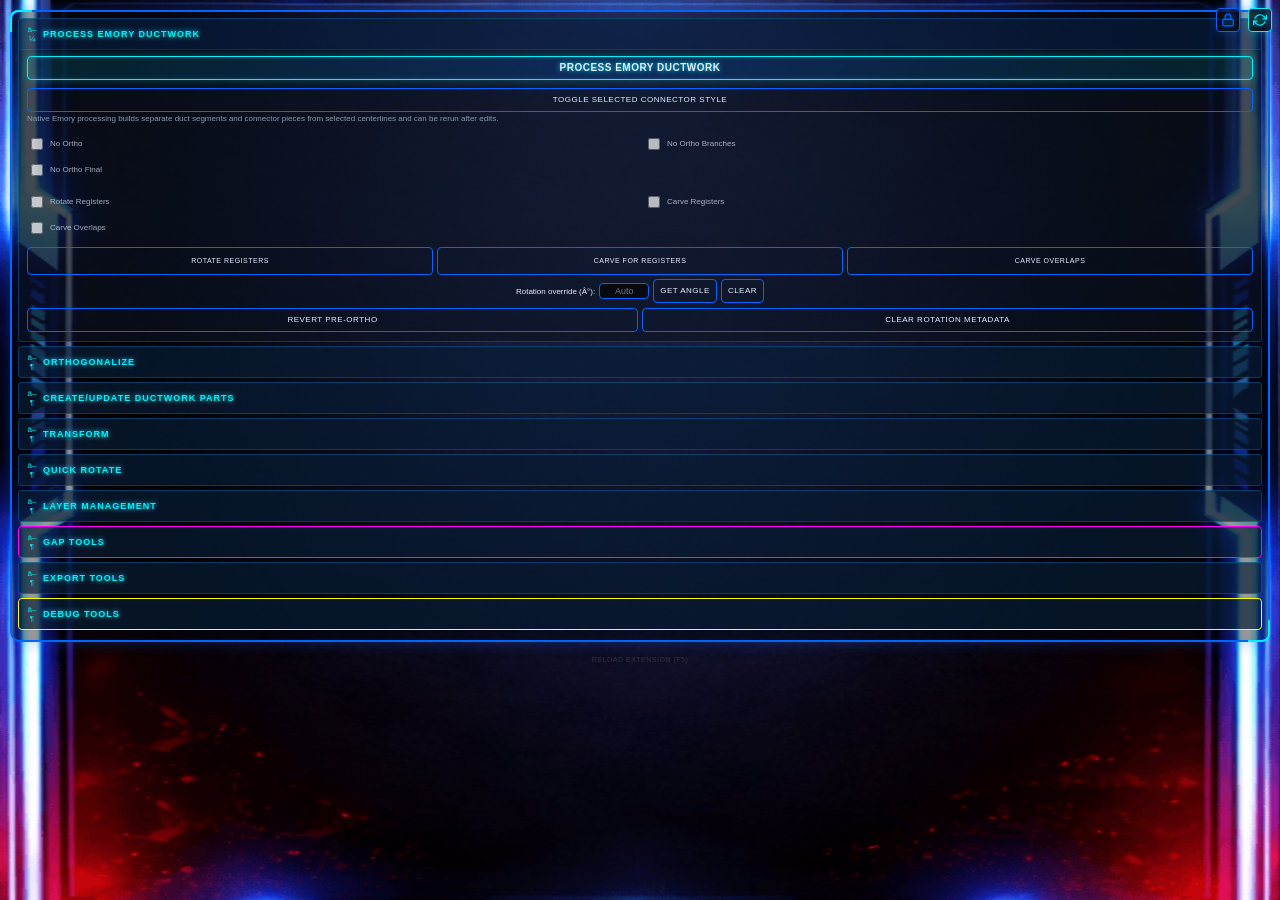
==== index.html @ 5f67ea7f "Build native Emory ductwork panel and connector workflows" ====
﻿<!DOCTYPE html>
<html lang="en">

<head>
    <meta charset="UTF-8">
    <title>Emory Ductwork</title>
    <link rel="stylesheet" href="css/style.css">
    <script src="js/libs/CSInterface.js"></script>
    <script src="js/geometry-bridge.js"></script>
    <script src="js/python-client.js"></script>
    <script src="js/panel.js" defer></script>
    <script>
        (function () {
            try {
                var logPath = "C:/Users/Chris/AppData/Roaming/Adobe/CEP/extensions/Emory-Ductwork-Panel/panel-html.log";
                function writeLog(msg) {
                    try {
                        if (window.cep && window.cep.fs && window.cep.fs.writeFile) {
                            var read = window.cep.fs.readFile(logPath);
                            var prev = read && read.err === 0 ? read.data : "";
                            window.cep.fs.writeFile(logPath, prev + msg + "\n");
                        }
                    } catch (e) {}
                }
                window.MDUX_htmlLog = writeLog;
                if (window.cep && window.cep.fs && window.cep.fs.writeFile) {
                    writeLog("[BOOT] index.html loaded " + new Date().toString());
                }
                window.addEventListener('error', function (event) {
                    var msg = String(event && event.message ? event.message : event);
                    writeLog("[HTML ERROR] " + msg);
                });
                setTimeout(function () {
                    writeLog("[CHECK] panel.js loaded flag=" + (window.MDUX_PANEL_JS_LOADED ? "true" : "false"));
                }, 1500);
            } catch (e) {}
        })();
    </script>
</head>

<body>
    <img src="panel-background.png" class="bg-image" alt="">

    <!-- Lock/Unlock Sections Toggle (Top Right) -->
    <button id="section-lock-toggle" class="section-lock-toggle" title="Lock/Unlock Section Reordering">
        <svg id="lock-icon-locked" xmlns="http://www.w3.org/2000/svg" width="14" height="14" viewBox="0 0 24 24" fill="none" stroke="currentColor" stroke-width="2" stroke-linecap="round" stroke-linejoin="round">
            <rect x="3" y="11" width="18" height="11" rx="2" ry="2"></rect>
            <path d="M7 11V7a5 5 0 0 1 10 0v4"></path>
        </svg>
        <svg id="lock-icon-unlocked" xmlns="http://www.w3.org/2000/svg" width="14" height="14" viewBox="0 0 24 24" fill="none" stroke="currentColor" stroke-width="2" stroke-linecap="round" stroke-linejoin="round" style="display:none;">
            <rect x="3" y="11" width="18" height="11" rx="2" ry="2"></rect>
            <path d="M7 11V7a5 5 0 0 1 9.9-1"></path>
        </svg>
    </button>

    <!-- Refresh Button (Top Right) -->
    <button id="refresh-btn-top" class="refresh-btn-top" title="Reload Extension (F5)">
        <svg xmlns="http://www.w3.org/2000/svg" width="14" height="14" viewBox="0 0 24 24" fill="none" stroke="currentColor" stroke-width="2" stroke-linecap="round" stroke-linejoin="round">
            <polyline points="23 4 23 10 17 10"></polyline>
            <polyline points="1 20 1 14 7 14"></polyline>
            <path d="M3.51 9a9 9 0 0 1 14.85-3.36L23 10M1 14l4.64 4.36A9 9 0 0 0 20.49 15"></path>
        </svg>
    </button>

    <div class="content-scroll">
        <main class="main-frame">

            <!-- ============================================ -->
            <!-- PANEL 1: PROCESS DUCTWORK -->
            <!-- ============================================ -->
            <div class="accordion-section expanded" id="section-process-ductwork">
                <div class="accordion-header" data-section="section-process-ductwork">
                    <svg class="drag-handle" xmlns="http://www.w3.org/2000/svg" viewBox="0 0 24 24" fill="currentColor"><circle cx="9" cy="6" r="1.5"/><circle cx="15" cy="6" r="1.5"/><circle cx="9" cy="12" r="1.5"/><circle cx="15" cy="12" r="1.5"/><circle cx="9" cy="18" r="1.5"/><circle cx="15" cy="18" r="1.5"/></svg>
                    <span class="accordion-icon">â–¼</span>
                    <span class="accordion-title">Process Emory Ductwork</span>
                </div>
                <div class="accordion-content">
                    <!-- Process Ductwork Button (100% width) -->
                    <button id="process-btn" class="btn-primary-glow" style="display:none;">Process Ductwork Legacy</button>
                    <button id="process-placed-btn" class="btn-primary-glow">Process Emory Ductwork</button>
                    <button id="toggle-connector-style-btn" style="width: 100%; margin-top: 4px;">Toggle Selected Connector Style</button>
                    <p id="emory-scaffold-note" class="status">Native Emory processing builds separate duct segments and connector pieces from selected centerlines and can be rerun after edits.</p>

                    <!-- Process ortho options -->
                    <div class="process-options-row" id="process-ortho-options">
                        <label class="process-option">
                            <input type="checkbox" id="process-skip-ortho-option">
                            <span>No Ortho</span>
                        </label>
                        <label class="process-option">
                            <input type="checkbox" id="process-skip-all-branches-option">
                            <span>No Ortho Branches</span>
                        </label>
                        <label class="process-option">
                            <input type="checkbox" id="process-skip-final-option">
                            <span>No Ortho Final</span>
                        </label>
                    </div>

                    <!-- Process options checkboxes (all OFF by default) -->
                    <div class="process-options-row">
                        <label class="process-option">
                            <input type="checkbox" id="process-rotate-registers-option">
                            <span>Rotate Registers</span>
                        </label>
                        <label class="process-option">
                            <input type="checkbox" id="process-carve-registers-option">
                            <span>Carve Registers</span>
                        </label>
                        <label class="process-option">
                            <input type="checkbox" id="process-carve-overlaps-option">
                            <span>Carve Overlaps</span>
                        </label>
                    </div>

                    <!-- Secondary buttons row -->
                    <div class="btn-row-thirds">
                        <button id="rotate-registers-btn" title="Rotate registers to match ductwork angles">Rotate Registers</button>
                        <button id="carve-registers-btn" title="Carve ductwork lines for register placement">Carve for Registers</button>
                        <button id="carve-overlaps-btn" title="Carve overlapping ductwork lines">Carve Overlaps</button>
                    </div>

                    <!-- Rotation Override -->
                    <div class="rotation-override">
                        <label for="rotation-input">Rotation override (Â°):</label>
                        <div class="rotation-input-group">
                            <input type="text" id="rotation-input" class="rotation-input" placeholder="Auto" inputmode="decimal">
                            <button type="button" id="get-angle-btn">Get Angle</button>
                            <button type="button" id="clear-rotation-btn">Clear</button>
                        </div>
                    </div>

                    <!-- Revert / Clear Metadata -->
                    <div class="btn-row">
                        <button id="revert-ortho-btn">Revert Pre-Ortho</button>
                        <button id="clear-rotation-metadata-btn">Clear Rotation Metadata</button>
                    </div>

                    <!-- Status Messages -->
                    <p id="process-status" class="status"></p>
                    <p id="revert-status" class="status"></p>
                    <p id="clear-rotation-metadata-status" class="status"></p>

                    <!-- Hidden elements for backwards compatibility -->
                    <button id="process-emory-btn" style="display:none;">Process Ductwork Emory</button>
                    <input type="checkbox" id="create-register-wires-option" style="display:none;">
                    <input type="checkbox" id="skip-register-rotation-option" style="display:none;">
                    <input type="checkbox" id="enable-register-carve-option" style="display:none;">
                    <input type="checkbox" id="enable-overlap-carve-option" style="display:none;" checked>
                </div>
            </div>

            <!-- ============================================ -->
            <!-- PANEL 2: ORTHOGONALIZE -->
            <!-- ============================================ -->
            <div class="accordion-section" id="section-orthogonalize">
                <div class="accordion-header" data-section="section-orthogonalize">
                    <svg class="drag-handle" xmlns="http://www.w3.org/2000/svg" viewBox="0 0 24 24" fill="currentColor"><circle cx="9" cy="6" r="1.5"/><circle cx="15" cy="6" r="1.5"/><circle cx="9" cy="12" r="1.5"/><circle cx="15" cy="12" r="1.5"/><circle cx="9" cy="18" r="1.5"/><circle cx="15" cy="18" r="1.5"/></svg>
                    <span class="accordion-icon">â–¶</span>
                    <span class="accordion-title">Orthogonalize</span>
                </div>
                <div class="accordion-content" style="display: none;">
                    <!-- Top Toggle Buttons (legacy ortho options) -->
                    <div class="toggle-grid" id="ortho-toggle-grid">
                        <div class="toggle-btn-wrapper">
                            <input type="checkbox" id="skip-ortho-option" class="ortho-toggle">
                            <label for="skip-ortho-option" class="toggle-btn">
                                <img src="button_images/No Ortho.png" alt="No Ortho" class="toggle-img">
                            </label>
                        </div>
                        <div class="toggle-btn-wrapper">
                            <input type="checkbox" id="skip-all-branches-option" class="ortho-toggle">
                            <label for="skip-all-branches-option" class="toggle-btn">
                                <img src="button_images/No Ortho Branches.png" alt="No Ortho Branches" class="toggle-img">
                            </label>
                        </div>
                        <div class="toggle-btn-wrapper">
                            <input type="checkbox" id="skip-final-option" class="ortho-toggle">
                            <label for="skip-final-option" class="toggle-btn">
                                <img src="button_images/No Ortho Final.png" alt="No Ortho Final" class="toggle-img">
                            </label>
                        </div>
                    </div>

                    <!-- Ortho Buttons -->
                    <div class="btn-row">
                        <button id="ortho-trunk-btn">Ortho Trunk</button>
                        <button id="ortho-branches-btn">Ortho Branches</button>
                    </div>
                    <div class="btn-row">
                        <button id="ortho-final-btn">Ortho Final Segment</button>
                        <button id="ortho-all-btn" class="btn-accent">Ortho All</button>
                    </div>

                    <p id="ortho-status" class="status"></p>
                </div>
            </div>

            <!-- ============================================ -->
            <!-- PANEL 3: CREATE/UPDATE DUCTWORK PARTS -->
            <!-- ============================================ -->
            <div class="accordion-section" id="section-ductwork-parts">
                <div class="accordion-header" data-section="section-ductwork-parts">
                    <svg class="drag-handle" xmlns="http://www.w3.org/2000/svg" viewBox="0 0 24 24" fill="currentColor"><circle cx="9" cy="6" r="1.5"/><circle cx="15" cy="6" r="1.5"/><circle cx="9" cy="12" r="1.5"/><circle cx="15" cy="12" r="1.5"/><circle cx="9" cy="18" r="1.5"/><circle cx="15" cy="18" r="1.5"/></svg>
                    <span class="accordion-icon">â–¶</span>
                    <span class="accordion-title">Create/Update Ductwork Parts</span>
                </div>
                <div class="accordion-content" style="display: none;">
                    <!-- Primary actions -->
                    <button id="create-update-parts-btn" class="btn-primary-glow" style="margin-bottom: 4px;">Create/Update Ductwork Parts</button>
                    <button id="create-anchors-btn" style="width: 100%; margin-bottom: 4px;">Create Part Anchors Only</button>

                    <!-- Selection tools -->
                    <div class="btn-row">
                        <button id="select-parts-btn">Select Parts</button>
                        <button id="select-anchors-btn">Select Anchors</button>
                    </div>
                    <div class="btn-row">
                        <button id="delete-anchors-btn" style="border-color: var(--accent-color); color: var(--accent-color);">Delete Anchors</button>
                        <button id="place-graphics-btn">Place Graphics</button>
                    </div>

                    <p id="parts-status" class="status"></p>
                </div>
            </div>

            <!-- ============================================ -->
            <!-- PANEL 4: TRANSFORM -->
            <!-- ============================================ -->
            <div class="accordion-section" id="section-transform">
                <div class="accordion-header" data-section="section-transform">
                    <svg class="drag-handle" xmlns="http://www.w3.org/2000/svg" viewBox="0 0 24 24" fill="currentColor"><circle cx="9" cy="6" r="1.5"/><circle cx="15" cy="6" r="1.5"/><circle cx="9" cy="12" r="1.5"/><circle cx="15" cy="12" r="1.5"/><circle cx="9" cy="18" r="1.5"/><circle cx="15" cy="18" r="1.5"/></svg>
                    <span class="accordion-icon">â–¶</span>
                    <span class="accordion-title">Transform</span>
                </div>
                <div class="accordion-content" style="display: none;">
                    <!-- Reset buttons -->
                    <div class="btn-row" style="margin-bottom: 8px;">
                        <button id="reset-strokes-btn">Reset Strokes</button>
                        <button id="reset-parts-scale-btn">Reset Scale</button>
                        <button id="reset-parts-rotation-btn">Reset Rotation</button>
                    </div>

                    <!-- Scale slider -->
                    <div class="slider-row">
                        <span class="slider-label">Scale (%):</span>
                        <input type="range" id="te-scale-slider" min="10" max="400" value="100">
                        <input type="number" id="te-scale" value="100" step="1" style="width: 45px;">
                    </div>

                    <!-- Rotate slider -->
                    <div class="slider-row">
                        <span class="slider-label">Rotate (Â°):</span>
                        <input type="range" id="te-rotate-slider" min="-180" max="180" value="0">
                        <input type="number" id="te-rotate" value="0" step="1" style="width: 45px;">
                    </div>

                    <!-- Live Preview checkbox (OFF by default per spec) -->
                    <div class="checkbox-row">
                        <input type="checkbox" id="te-live-option">
                        <label for="te-live-option">Live Preview</label>
                    </div>

                    <!-- Apply button -->
                    <div class="btn-row">
                        <button id="transform-each-btn" class="btn-primary-glow" style="margin-bottom: 0;">Apply Transform</button>
                        <button id="te-reset-original-btn">Reset to Original</button>
                    </div>

                    <p id="selection-status" class="status" style="margin-top: 5px; color: var(--accent-color); font-weight: bold;"></p>
                </div>
            </div>

            <!-- ============================================ -->
            <!-- PANEL 5: QUICK ROTATE -->
            <!-- ============================================ -->
            <div class="accordion-section" id="section-quick-rotate">
                <div class="accordion-header" data-section="section-quick-rotate">
                    <svg class="drag-handle" xmlns="http://www.w3.org/2000/svg" viewBox="0 0 24 24" fill="currentColor"><circle cx="9" cy="6" r="1.5"/><circle cx="15" cy="6" r="1.5"/><circle cx="9" cy="12" r="1.5"/><circle cx="15" cy="12" r="1.5"/><circle cx="9" cy="18" r="1.5"/><circle cx="15" cy="18" r="1.5"/></svg>
                    <span class="accordion-icon">â–¶</span>
                    <span class="accordion-title">Quick Rotate</span>
                </div>
                <div class="accordion-content" style="display: none;">
                    <div class="quick-rotate-grid">
                        <button id="rotate-45-btn">45Â°</button>
                        <button id="rotate-90-btn">90Â°</button>
                        <button id="rotate-180-btn">180Â°</button>
                    </div>
                    <div class="quick-rotate-grid" style="margin-top: 4px;">
                        <button id="rotate-neg45-btn">-45Â°</button>
                        <button id="rotate-neg90-btn">-90Â°</button>
                        <button id="rotate-custom-btn">Custom...</button>
                    </div>
                    <p id="quick-rotate-status" class="status"></p>
                </div>
            </div>

            <!-- ============================================ -->
            <!-- PANEL 6: LAYER MANAGEMENT -->
            <!-- ============================================ -->
            <div class="accordion-section" id="section-layer-management">
                <div class="accordion-header" data-section="section-layer-management">
                    <svg class="drag-handle" xmlns="http://www.w3.org/2000/svg" viewBox="0 0 24 24" fill="currentColor"><circle cx="9" cy="6" r="1.5"/><circle cx="15" cy="6" r="1.5"/><circle cx="9" cy="12" r="1.5"/><circle cx="15" cy="12" r="1.5"/><circle cx="9" cy="18" r="1.5"/><circle cx="15" cy="18" r="1.5"/></svg>
                    <span class="accordion-icon">â–¶</span>
                    <span class="accordion-title">Layer Management</span>
                </div>
                <div class="accordion-content" style="display: none;">
                    <div class="layer-buttons-grid">
                        <button id="isolate-parts-btn">Isolate Ductwork Parts</button>
                        <button id="isolate-lines-btn">Isolate Ductwork Lines</button>
                        <button id="create-layers-btn" style="color: var(--success-color); border-color: var(--success-color);">Create Standard Layers</button>
                        <button id="import-styles-btn" style="color: var(--success-color); border-color: var(--success-color);">Import Graphic Styles</button>
                    </div>
                    <button id="unlock-ductwork-btn" style="width: 100%; margin-top: 4px; border-color: var(--success-color); color: var(--success-color);">
                        Unlock All Ductwork Layers
                    </button>
                    <p id="layer-status" class="status"></p>
                    <p id="import-status" class="status"></p>
                </div>
            </div>

            <!-- ============================================ -->
            <!-- PANEL 7: GAP TOOLS -->
            <!-- ============================================ -->
            <div class="accordion-section" id="section-gap-tools" style="border-color: #f0f;">
                <div class="accordion-header" data-section="section-gap-tools" style="color: #f0f;">
                    <svg class="drag-handle" xmlns="http://www.w3.org/2000/svg" viewBox="0 0 24 24" fill="currentColor"><circle cx="9" cy="6" r="1.5"/><circle cx="15" cy="6" r="1.5"/><circle cx="9" cy="12" r="1.5"/><circle cx="15" cy="12" r="1.5"/><circle cx="9" cy="18" r="1.5"/><circle cx="15" cy="18" r="1.5"/></svg>
                    <span class="accordion-icon">â–¶</span>
                    <span class="accordion-title">Gap Tools</span>
                </div>
                <div class="accordion-content" style="display: none; background: rgba(40, 0, 40, 0.3);">
                    <!-- Gap Editor Overlay Controls -->
                    <div id="gap-editor-normal" style="margin: 6px 0;">
                        <button id="edit-gaps-btn" style="width: 100%; background: #606; border-color: #f0f;">Edit Gap Definitions</button>
                    </div>
                    <div id="gap-editor-active" style="margin: 6px 0; display: none;">
                        <div style="display: flex; gap: 4px;">
                            <button id="save-gaps-btn" style="flex: 1; background: #060; border-color: #0f0; color: #0f0;">Save Gaps</button>
                            <button id="cancel-gaps-btn" style="flex: 1; background: #600; border-color: #f00; color: #f00;">Cancel</button>
                        </div>
                        <button id="add-gap-btn" style="width: 100%; margin-top: 4px; background: #606; border-color: #f0f;">+ Add Gap Marker</button>
                        <p style="font-size: 9px; color: #f0f; margin: 4px 0 0 0; text-align: center;">Move/delete markers, then Save or Cancel</p>
                    </div>
                    <button id="heal-gaps-btn" style="width: 100%; margin-top: 6px; background: #606; border-color: #f0f;">Heal Gaps (Selection)</button>
                    <button id="recut-gaps-btn" style="width: 100%; margin-top: 4px; background: #606; border-color: #f0f;">Recreate Gaps (Selection)</button>
                    <button id="merge-paths-btn" style="width: 100%; margin-top: 4px; background: #606; border-color: #f0f;">Merge Paths at Endpoints</button>
                    <p id="protection-status" class="status" style="font-size: 9px; margin-top: 4px;"></p>
                </div>
            </div>

            <!-- ============================================ -->
            <!-- PANEL 8: EXPORT TOOLS -->
            <!-- ============================================ -->
            <div class="accordion-section" id="section-export-tools">
                <div class="accordion-header" data-section="section-export-tools">
                    <svg class="drag-handle" xmlns="http://www.w3.org/2000/svg" viewBox="0 0 24 24" fill="currentColor"><circle cx="9" cy="6" r="1.5"/><circle cx="15" cy="6" r="1.5"/><circle cx="9" cy="12" r="1.5"/><circle cx="15" cy="12" r="1.5"/><circle cx="9" cy="18" r="1.5"/><circle cx="15" cy="18" r="1.5"/></svg>
                    <span class="accordion-icon">â–¶</span>
                    <span class="accordion-title">Export Tools</span>
                </div>
                <div class="accordion-content" style="display: none;">
                    <div class="export-grid">
                        <button id="export-floorplan-btn">Export Floorplan</button>
                        <button id="export-ductwork-btn">Export Ductwork</button>
                    </div>
                    <button id="reexport-floorplan-btn" style="width: 100%; margin-top: 4px;">Re-Export Floorplan</button>
                    <p id="export-status" class="status"></p>
                </div>
            </div>

            <!-- ============================================ -->
            <!-- PANEL 9: DEBUG TOOLS -->
            <!-- ============================================ -->
            <div class="accordion-section" id="section-debug-tools" style="border-color: #ff0;">
                <div class="accordion-header" data-section="section-debug-tools" style="color: #ff0;">
                    <svg class="drag-handle" xmlns="http://www.w3.org/2000/svg" viewBox="0 0 24 24" fill="currentColor"><circle cx="9" cy="6" r="1.5"/><circle cx="15" cy="6" r="1.5"/><circle cx="9" cy="12" r="1.5"/><circle cx="15" cy="12" r="1.5"/><circle cx="9" cy="18" r="1.5"/><circle cx="15" cy="18" r="1.5"/></svg>
                    <span class="accordion-icon">â–¶</span>
                    <span class="accordion-title">Debug Tools</span>
                </div>
                <div class="accordion-content" style="display: none; background: rgba(40, 40, 0, 0.3);">
                    <div class="toggle-row" style="margin: 6px 0; display: flex; align-items: center; gap: 8px;">
                        <input type="checkbox" id="dev-mode-option" style="width: 14px; height: 14px;">
                        <label for="dev-mode-option" style="font-size: 10px; cursor: pointer; color: #0ff;">DEV MODE: Auto-reload JSX</label>
                    </div>
                    <div class="toggle-row" style="margin: 6px 0; display: flex; align-items: center; gap: 8px;">
                        <input type="checkbox" id="debug-logging-option" style="width: 14px; height: 14px;">
                        <label for="debug-logging-option" style="font-size: 10px; cursor: pointer; color: #ff0;">Enable Debug Logging</label>
                    </div>
                    <div class="toggle-row" style="margin: 6px 0; display: flex; align-items: center; gap: 8px;">
                        <input type="checkbox" id="yield-to-ui-option" style="width: 14px; height: 14px;">
                        <label for="yield-to-ui-option" style="font-size: 10px; cursor: pointer; color: #ff0;">Yield to UI during processing</label>
                    </div>
                    <div class="export-grid">
                        <button id="test-note-btn">Test Note Property</button>
                        <button id="view-log-btn">View Debug Log</button>
                        <button id="clear-log-btn">Clear Log</button>
                        <button id="reset-session-btn">Reset Session State</button>
                        <button id="reload-jsx-btn">Reload JSX</button>
                    </div>
                </div>
            </div>

        </main>

        <footer>
            <button id="reload-btn" style="background:none; border:none; color:#555; font-size:7px;">Reload Extension (F5)</button>
            <span id="debug-status" style="display:none;"></span>
        </footer>

        <!-- Debug Log Modal -->
        <div id="debug-log-modal" style="display:none; position:fixed; top:0; left:0; width:100%; height:100%; background:rgba(0,0,0,0.9); z-index:9999; padding:10px; box-sizing:border-box;">
            <div style="background:#0a1520; border:2px solid var(--primary-color); border-radius:8px; padding:10px; height:100%; display:flex; flex-direction:column;">
                <div style="display:flex; justify-content:space-between; align-items:center; margin-bottom:8px;">
                    <h3 style="margin:0; color:var(--primary-color); font-size:12px;">Debug Log</h3>
                    <button id="close-log-btn" style="padding:4px 8px;">Close</button>
                </div>
                <textarea id="debug-log-content" readonly style="flex:1; background:#000; color:#0f0; font-family:monospace; font-size:9px; border:1px solid var(--secondary-color); padding:8px; resize:none;"></textarea>
            </div>
        </div>
    </div>

    <!-- Accordion persistence and drag-drop reordering script -->
    <script>
        // Accordion state and section order persistence using localStorage
        (function() {
            const ACCORDION_STATE_KEY = 'mdux_accordion_state';
            const SECTION_ORDER_KEY = 'mdux_section_order';
            const LOCK_STATE_KEY = 'mdux_sections_locked';

            let isLocked = true; // Default: sections are locked
            let draggedSection = null;

            // Save accordion expanded/collapsed state
            function saveAccordionState() {
                const state = {};
                document.querySelectorAll('.accordion-section').forEach(section => {
                    state[section.id] = section.classList.contains('expanded');
                });
                localStorage.setItem(ACCORDION_STATE_KEY, JSON.stringify(state));
            }

            // Save section order
            function saveSectionOrder() {
                const order = [];
                document.querySelectorAll('.accordion-section').forEach(section => {
                    order.push(section.id);
                });
                localStorage.setItem(SECTION_ORDER_KEY, JSON.stringify(order));
            }

            // Save lock state
            function saveLockState() {
                localStorage.setItem(LOCK_STATE_KEY, JSON.stringify(isLocked));
            }

            // Restore accordion expanded/collapsed state
            function restoreAccordionState() {
                try {
                    const saved = localStorage.getItem(ACCORDION_STATE_KEY);
                    if (saved) {
                        const state = JSON.parse(saved);
                        document.querySelectorAll('.accordion-section').forEach(section => {
                            if (state.hasOwnProperty(section.id)) {
                                const isExpanded = state[section.id];
                                const content = section.querySelector('.accordion-content');
                                const icon = section.querySelector('.accordion-icon');

                                if (isExpanded) {
                                    section.classList.add('expanded');
                                    if (content) content.style.display = 'block';
                                    if (icon) icon.textContent = 'â–¼';
                                } else {
                                    section.classList.remove('expanded');
                                    if (content) content.style.display = 'none';
                                    if (icon) icon.textContent = 'â–¶';
                                }
                            }
                        });
                    }
                } catch (e) {
                    console.error('Error restoring accordion state:', e);
                }
            }

            // Restore section order
            function restoreSectionOrder() {
                try {
                    const saved = localStorage.getItem(SECTION_ORDER_KEY);
                    if (saved) {
                        const order = JSON.parse(saved);
                        const mainFrame = document.querySelector('.main-frame');
                        if (!mainFrame) return;

                        // Reorder sections based on saved order
                        order.forEach(sectionId => {
                            const section = document.getElementById(sectionId);
                            if (section) {
                                mainFrame.appendChild(section);
                            }
                        });
                    }
                } catch (e) {
                    console.error('Error restoring section order:', e);
                }
            }

            // Restore lock state
            function restoreLockState() {
                try {
                    const saved = localStorage.getItem(LOCK_STATE_KEY);
                    if (saved !== null) {
                        isLocked = JSON.parse(saved);
                    }
                    updateLockUI();
                } catch (e) {
                    console.error('Error restoring lock state:', e);
                }
            }

            // Update lock button UI
            function updateLockUI() {
                const lockToggle = document.getElementById('section-lock-toggle');
                const lockedIcon = document.getElementById('lock-icon-locked');
                const unlockedIcon = document.getElementById('lock-icon-unlocked');

                if (isLocked) {
                    lockToggle.classList.remove('unlocked');
                    lockToggle.title = 'Click to unlock section reordering';
                    lockedIcon.style.display = 'block';
                    unlockedIcon.style.display = 'none';
                    // Remove draggable class from headers
                    document.querySelectorAll('.accordion-header').forEach(header => {
                        header.classList.remove('draggable');
                        header.removeAttribute('draggable');
                    });
                } else {
                    lockToggle.classList.add('unlocked');
                    lockToggle.title = 'Click to lock section positions';
                    lockedIcon.style.display = 'none';
                    unlockedIcon.style.display = 'block';
                    // Add draggable class to headers
                    document.querySelectorAll('.accordion-header').forEach(header => {
                        header.classList.add('draggable');
                        header.setAttribute('draggable', 'true');
                    });
                }
            }

            // Toggle lock state
            function toggleLock() {
                isLocked = !isLocked;
                saveLockState();
                updateLockUI();
            }

            // Toggle accordion section
            function toggleAccordion(header) {
                const section = header.closest('.accordion-section');
                const content = section.querySelector('.accordion-content');
                const icon = section.querySelector('.accordion-icon');

                const isExpanded = section.classList.toggle('expanded');

                if (content) {
                    content.style.display = isExpanded ? 'block' : 'none';
                }
                if (icon) {
                    icon.textContent = isExpanded ? 'â–¼' : 'â–¶';
                }

                saveAccordionState();
            }

            // Drag and drop handlers
            function handleDragStart(e) {
                if (isLocked) return;
                draggedSection = this.closest('.accordion-section');
                draggedSection.classList.add('dragging');
                e.dataTransfer.effectAllowed = 'move';
                e.dataTransfer.setData('text/plain', draggedSection.id);
            }

            function handleDragEnd(e) {
                if (draggedSection) {
                    draggedSection.classList.remove('dragging');
                }
                draggedSection = null;
                // Remove all drag-over classes
                document.querySelectorAll('.accordion-section').forEach(section => {
                    section.classList.remove('drag-over', 'drag-over-bottom');
                });
            }

            function handleDragOver(e) {
                if (isLocked || !draggedSection) return;
                e.preventDefault();
                e.dataTransfer.dropEffect = 'move';

                const section = this.closest('.accordion-section');
                if (section === draggedSection) return;

                // Remove drag-over classes from all sections
                document.querySelectorAll('.accordion-section').forEach(s => {
                    s.classList.remove('drag-over', 'drag-over-bottom');
                });

                // Determine if we're in top or bottom half of the target
                const rect = section.getBoundingClientRect();
                const midpoint = rect.top + rect.height / 2;

                if (e.clientY < midpoint) {
                    section.classList.add('drag-over');
                } else {
                    section.classList.add('drag-over-bottom');
                }
            }

            function handleDragLeave(e) {
                const section = this.closest('.accordion-section');
                // Only remove if we're leaving the section entirely
                if (!section.contains(e.relatedTarget)) {
                    section.classList.remove('drag-over', 'drag-over-bottom');
                }
            }

            function handleDrop(e) {
                if (isLocked || !draggedSection) return;
                e.preventDefault();

                const targetSection = this.closest('.accordion-section');
                if (targetSection === draggedSection) return;

                const mainFrame = document.querySelector('.main-frame');
                const rect = targetSection.getBoundingClientRect();
                const midpoint = rect.top + rect.height / 2;

                // Insert before or after based on drop position
                if (e.clientY < midpoint) {
                    mainFrame.insertBefore(draggedSection, targetSection);
                } else {
                    const nextSibling = targetSection.nextElementSibling;
                    if (nextSibling) {
                        mainFrame.insertBefore(draggedSection, nextSibling);
                    } else {
                        mainFrame.appendChild(draggedSection);
                    }
                }

                // Save new order
                saveSectionOrder();

                // Clean up
                targetSection.classList.remove('drag-over', 'drag-over-bottom');
            }

            // Initialize on DOM ready
            document.addEventListener('DOMContentLoaded', function() {
                // Restore saved section order first (before accordion state)
                restoreSectionOrder();

                // Restore saved accordion state
                restoreAccordionState();

                // Restore lock state
                restoreLockState();

                // Add lock toggle handler
                const lockToggle = document.getElementById('section-lock-toggle');
                if (lockToggle) {
                    lockToggle.addEventListener('click', function(e) {
                        e.stopPropagation();
                        toggleLock();
                    });
                }

                // Add click and drag handlers to accordion headers
                document.querySelectorAll('.accordion-header').forEach(header => {
                    // Click to expand/collapse
                    header.addEventListener('click', function(e) {
                        // Don't toggle if we just finished dragging
                        if (!e.defaultPrevented) {
                            toggleAccordion(this);
                        }
                    });

                    // Drag handlers
                    header.addEventListener('dragstart', handleDragStart);
                    header.addEventListener('dragend', handleDragEnd);
                    header.addEventListener('dragover', handleDragOver);
                    header.addEventListener('dragleave', handleDragLeave);
                    header.addEventListener('drop', handleDrop);
                });

                // Also add dragover/drop to sections for better hit detection
                document.querySelectorAll('.accordion-section').forEach(section => {
                    section.addEventListener('dragover', function(e) {
                        if (isLocked || !draggedSection) return;
                        e.preventDefault();
                        const header = this.querySelector('.accordion-header');
                        if (header) {
                            handleDragOver.call(header, e);
                        }
                    });
                    section.addEventListener('dragleave', function(e) {
                        if (!this.contains(e.relatedTarget)) {
                            this.classList.remove('drag-over', 'drag-over-bottom');
                        }
                    });
                    section.addEventListener('drop', function(e) {
                        if (isLocked || !draggedSection) return;
                        const header = this.querySelector('.accordion-header');
                        if (header) {
                            handleDrop.call(header, e);
                        }
                    });
                });
            });
        })();
    </script>
</body>

</html>
---- css/style.css ----
:root {
    --primary-color: #00f0ff;
    --primary-dim: rgba(0, 240, 255, 0.3);
    --secondary-color: #0066ff;
    --accent-color: #ff003c;
    --success-color: #00ff66;
    --bg-color: #050a14;
    --panel-bg: rgba(5, 10, 20, 0.95);
    --text-color: #e0f0ff;
    --text-muted: #8a9bb0;
    --border-color: #00aaff;
    --glow-strength: 0 0 8px;
}

body {
    margin: 0;
    padding: 0;
    font-family: "Segoe UI", "Roboto", Helvetica, Arial, sans-serif;
    background-color: var(--bg-color);
    color: var(--text-color);
    font-size: 9px;
    overflow: hidden;
    height: 100vh;
    position: relative;
}

.bg-image {
    position: fixed;
    top: 0;
    left: 0;
    width: 100%;
    height: 100%;
    object-fit: fill;
    z-index: 0;
    pointer-events: none;
}

.content-scroll {
    position: relative;
    z-index: 1;
    height: 100vh;
    overflow-y: auto;
    overflow-x: hidden;
    padding: 10px;
    box-sizing: border-box;
}

html {
    height: 100%;
}

/* Scrollbar */
::-webkit-scrollbar {
    width: 8px;
    background: #0a101a;
}
::-webkit-scrollbar-thumb {
    background: #1a3a5a;
    border-radius: 4px;
    border: 1px solid #004488;
}
::-webkit-scrollbar-thumb:hover {
    background: #2a5a8a;
}

/* Main Container Frame */
.main-frame {
    border: 2px solid var(--secondary-color);
    border-radius: 10px;
    padding: 6px;
    box-shadow: 0 0 15px rgba(0, 102, 255, 0.3), inset 0 0 20px rgba(0, 102, 255, 0.1);
    position: relative;
    background: rgba(0, 0, 0, 0.4);
}

/* Decorative corners */
.main-frame::before, .main-frame::after {
    content: '';
    position: absolute;
    width: 20px;
    height: 20px;
    border: 2px solid var(--primary-color);
    transition: all 0.3s ease;
}
.main-frame::before { top: -2px; left: -2px; border-right: none; border-bottom: none; border-radius: 8px 0 0 0; }
.main-frame::after { bottom: -2px; right: -2px; border-left: none; border-top: none; border-radius: 0 0 8px 0; }

/* Sections */
.section {
    margin-bottom: 5px;
    border: 1px solid rgba(0, 170, 255, 0.3);
    background: rgba(10, 20, 35, 0.6);
    padding: 5px;
    border-radius: 4px;
    position: relative;
}

.section-title {
    font-size: 8px;
    text-transform: uppercase;
    letter-spacing: 1px;
    color: var(--primary-color);
    margin-bottom: 4px;
    border-bottom: 1px solid rgba(0, 240, 255, 0.2);
    padding-bottom: 2px;
    text-shadow: 0 0 5px var(--primary-color);
}

.section-title-row {
    display: flex;
    align-items: center;
    justify-content: space-between;
    margin-bottom: 4px;
    border-bottom: 1px solid rgba(0, 240, 255, 0.2);
    padding-bottom: 2px;
}

.section-title-row .section-title {
    margin-bottom: 0;
    border-bottom: none;
    padding-bottom: 0;
}

.unlock-btn-small {
    width: 20px;
    height: 20px;
    padding: 2px;
    border-color: var(--success-color);
    display: flex;
    align-items: center;
    justify-content: center;
    flex-shrink: 0;
}

.unlock-btn-small img {
    width: 14px;
    height: 14px;
    filter: drop-shadow(0 0 3px var(--success-color));
}

.unlock-btn-small:hover {
    background: rgba(0, 255, 102, 0.1);
    box-shadow: 0 0 10px rgba(0, 255, 102, 0.3);
}

.layer-buttons-grid {
    display: grid;
    grid-template-columns: 1fr 1fr;
    gap: 4px;
}

/* Top Toggle Buttons */
.toggle-grid {
    display: grid;
    grid-template-columns: repeat(3, 1fr);
    gap: 5px;
    margin-bottom: 5px;
}

.toggle-btn-wrapper {
    position: relative;
}

.toggle-btn-wrapper input[type="checkbox"] {
    position: absolute;
    opacity: 0;
    cursor: pointer;
    height: 0;
    width: 0;
}

/* Default state: grayed out */
.toggle-btn {
    display: flex;
    flex-direction: column;
    align-items: center;
    justify-content: center;
    height: 50px;
    background: rgba(0, 0, 0, 0.5);
    border: none;
    border-radius: 6px;
    cursor: pointer;
    transition: all 0.2s;
    box-shadow: none;
    position: relative;
    overflow: hidden;
    opacity: 0.25;
    filter: grayscale(100%);
}

.toggle-btn:hover {
    opacity: 0.5;
    filter: grayscale(50%);
}

/* Checked state: highlighted */
.toggle-btn-wrapper input:checked + .toggle-btn {
    opacity: 1;
    filter: none;
    box-shadow: 0 0 10px var(--accent-color), inset 0 0 10px rgba(255, 0, 60, 0.3);
}

.toggle-img {
    width: 100%;
    height: 100%;
    object-fit: contain;
    filter: drop-shadow(0 0 2px var(--primary-color));
    padding: 3px;
}

.toggle-btn-wrapper input:checked + .toggle-btn .toggle-img {
    filter: drop-shadow(0 0 5px var(--accent-color));
}

/* Status */
.status {
    font-size: 8px;
    color: var(--text-muted);
    margin-top: 2px;
    min-height: 0;
}
.status:empty {
    display: none;
    margin: 0;
    padding: 0;
}
.status.error {
    color: var(--accent-color);
    margin-top: 2px;
    margin-bottom: 2px;
}

/* Rotation Override */
.rotation-override {
    display: flex;
    align-items: center;
    justify-content: center;
    gap: 4px;
    margin-bottom: 5px;
    flex-wrap: wrap;
}

.rotation-override label {
    color: var(--text-color);
    white-space: nowrap;
    font-size: 8px;
}

.rotation-input-group {
    display: flex;
    align-items: center;
    gap: 4px;
}

input[type="text"], input[type="number"] {
    background: rgba(0, 0, 0, 0.6);
    border: 1px solid var(--secondary-color);
    color: var(--primary-color);
    padding: 2px 4px;
    border-radius: 4px;
    font-family: inherit;
    text-align: center;
    font-size: 9px;
}

input[type="text"]:focus, input[type="number"]:focus {
    outline: none;
    border-color: var(--primary-color);
    box-shadow: 0 0 8px var(--primary-dim);
}

/* Specific width for rotation input to prevent overflow */
#rotation-input {
    width: 40px;
}

/* Buttons */
button {
    background: transparent;
    border: 1px solid var(--secondary-color);
    color: var(--text-color);
    padding: 5px 6px;
    border-radius: 4px;
    cursor: pointer;
    font-family: inherit;
    transition: all 0.2s;
    text-transform: uppercase;
    font-size: 8px;
    letter-spacing: 0.5px;
    position: relative;
    overflow: hidden;
    min-height: 24px;
    line-height: 1.2;
}

button:hover {
    background: rgba(0, 102, 255, 0.1);
    border-color: var(--primary-color);
    box-shadow: 0 0 10px var(--primary-dim);
    color: #fff;
}

button:active {
    transform: translateY(1px);
}

/* Primary Button (Process Ductwork) */
.btn-primary-glow {
    width: 100%;
    padding: 5px;
    font-size: 10px;
    font-weight: bold;
    border: 1px solid var(--primary-color);
    background: linear-gradient(90deg, rgba(0,240,255,0.1) 0%, rgba(0,102,255,0.2) 50%, rgba(0,240,255,0.1) 100%);
    box-shadow: 0 0 10px var(--primary-dim), inset 0 0 5px rgba(0,240,255,0.2);
    margin-bottom: 4px;
    text-shadow: 0 0 5px var(--primary-color);
}

#process-btn {
    display: none !important;
}

.btn-primary-glow:hover {
    background: linear-gradient(90deg, rgba(0,240,255,0.2) 0%, rgba(0,102,255,0.4) 50%, rgba(0,240,255,0.2) 100%);
    box-shadow: 0 0 20px var(--primary-dim);
}

/* Secondary Buttons Row */
.btn-row {
    display: flex;
    gap: 4px;
    margin-bottom: 3px;
}

.btn-row button {
    flex: 1;
}

/* Selection Transform */
.control-group {
    margin-bottom: 4px;
}

.slider-row {
    display: flex;
    align-items: center;
    gap: 5px;
    margin-bottom: 3px;
}

.slider-label {
    width: 45px;
    font-size: 8px;
}

input[type="range"] {
    -webkit-appearance: none;
    width: 100%;
    height: 4px;
    background: #1a3a5a;
    border-radius: 2px;
    outline: none;
}

input[type="range"]::-webkit-slider-thumb {
    -webkit-appearance: none;
    width: 10px;
    height: 10px;
    border-radius: 50%;
    background: var(--secondary-color);
    cursor: pointer;
    box-shadow: 0 0 10px var(--secondary-color);
    border: 1px solid #fff;
}

.checkbox-row {
    display: flex;
    align-items: center;
    gap: 4px;
    margin: 4px 0;
    font-size: 8px;
}

/* Quick Rotate */
.quick-rotate-grid {
    display: grid;
    grid-template-columns: repeat(3, 1fr);
    gap: 4px;
}

/* Layer Management */
.layer-grid {
    display: grid;
    grid-template-columns: 1fr 1fr;
    gap: 4px;
}

.layer-subgrid {
    display: grid;
    grid-template-columns: 1fr 1fr;
    gap: 3px;
}

.layer-subgrid button {
    font-size: 7px;
    padding: 5px 3px;
    min-height: 28px;
    white-space: normal;
    display: flex;
    align-items: center;
    justify-content: center;
    text-align: center;
}

.unlock-btn {
    height: 100%;
    border-color: var(--success-color);
    color: var(--success-color);
    display: flex;
    flex-direction: column;
    align-items: center;
    justify-content: center;
    gap: 4px; /* Reduced from 5px */
    box-shadow: inset 0 0 10px rgba(0, 255, 102, 0.1);
}

.unlock-btn:hover {
    background: rgba(0, 255, 102, 0.1);
    box-shadow: 0 0 15px rgba(0, 255, 102, 0.3);
}

.unlock-btn img {
    width: 20px; /* Reduced from 24px */
    height: 20px; /* Reduced from 24px */
    filter: drop-shadow(0 0 5px var(--success-color));
}

/* Export Tools */
.export-grid {
    display: grid;
    grid-template-columns: 1fr 1fr;
    gap: 4px;
}

/* Footer */
footer {
    margin-top: 6px;
    text-align: center;
    opacity: 0.5;
}
footer:hover {
    opacity: 1;
}

/* Utility */
.text-cyan { color: var(--primary-color); }
.text-blue { color: var(--secondary-color); }

/* Collapsible Sections */
.collapsible-header {
    cursor: pointer;
    user-select: none;
    display: flex;
    justify-content: space-between;
    align-items: center;
    transition: all 0.2s;
}

.collapsible-header:hover {
    text-shadow: 0 0 8px var(--primary-color);
}

.collapse-icon {
    font-size: 8px;
    transition: transform 0.2s;
    color: var(--primary-color);
}

.collapsible-content {
    transition: max-height 0.3s ease-out;
    overflow: hidden;
}

/* Refresh Button (Top Right) */
.refresh-btn-top {
    position: fixed;
    top: 8px;
    right: 8px;
    z-index: 9999;
    width: 24px;
    height: 24px;
    padding: 4px;
    background: rgba(0, 0, 0, 0.7);
    border: 1px solid var(--primary-color);
    border-radius: 4px;
    cursor: pointer;
    display: flex;
    align-items: center;
    justify-content: center;
    transition: all 0.2s;
    box-shadow: 0 0 8px rgba(0, 240, 255, 0.3);
}

.refresh-btn-top:hover {
    background: rgba(0, 102, 255, 0.2);
    box-shadow: 0 0 15px rgba(0, 240, 255, 0.5);
    transform: rotate(90deg);
}

.refresh-btn-top:active {
    transform: rotate(90deg) scale(0.95);
}

.refresh-btn-top svg {
    color: var(--primary-color);
    filter: drop-shadow(0 0 3px var(--primary-color));
}

/* ============================================ */
/* ACCORDION SECTIONS */
/* ============================================ */

.accordion-section {
    margin-bottom: 4px;
    border: 1px solid rgba(0, 170, 255, 0.3);
    background: rgba(10, 20, 35, 0.6);
    border-radius: 4px;
    overflow: hidden;
}

.accordion-header {
    display: flex;
    align-items: center;
    gap: 6px;
    padding: 6px 8px;
    cursor: pointer;
    user-select: none;
    transition: all 0.2s;
    background: rgba(0, 50, 100, 0.2);
}

.accordion-header:hover {
    background: rgba(0, 102, 255, 0.15);
}

.accordion-icon {
    font-size: 8px;
    color: var(--primary-color);
    transition: transform 0.2s;
    width: 10px;
    text-align: center;
}

.accordion-title {
    font-size: 9px;
    text-transform: uppercase;
    letter-spacing: 1px;
    color: var(--primary-color);
    text-shadow: 0 0 5px var(--primary-color);
    font-weight: bold;
}

.accordion-content {
    padding: 6px 8px;
    border-top: 1px solid rgba(0, 240, 255, 0.15);
}

.accordion-section.expanded .accordion-header {
    background: rgba(0, 102, 255, 0.1);
}

/* Button row with 3 equal columns */
.btn-row-thirds {
    display: grid;
    grid-template-columns: repeat(3, 1fr);
    gap: 4px;
    margin-bottom: 4px;
}

.btn-row-thirds button {
    font-size: 7px;
    padding: 5px 3px;
    white-space: normal;
    min-height: 28px;
    display: flex;
    align-items: center;
    justify-content: center;
    text-align: center;
}

/* Process options checkboxes row */
.process-options-row {
    display: flex;
    justify-content: space-between;
    gap: 8px;
    margin: 6px 0;
    padding: 4px 0;
    flex-wrap: wrap;
}

.process-option {
    display: flex;
    align-items: center;
    gap: 4px;
    font-size: 8px;
    color: var(--text-color);
    cursor: pointer;
    opacity: 0.7;
    transition: opacity 0.2s;
    flex: 1 1 45%;
    min-width: 110px;
}

.process-option:hover {
    opacity: 1;
}

.process-option input[type="checkbox"] {
    width: 12px;
    height: 12px;
    accent-color: var(--primary-color);
    cursor: pointer;
}

.process-option span {
    white-space: normal;
    line-height: 1.2;
}

/* Accent button style */
.btn-accent {
    border-color: var(--accent-color) !important;
    color: var(--accent-color) !important;
    background: rgba(255, 0, 60, 0.1) !important;
}

.btn-accent:hover {
    background: rgba(255, 0, 60, 0.2) !important;
    box-shadow: 0 0 10px rgba(255, 0, 60, 0.3) !important;
}

/* ============================================ */
/* SECTION DRAG AND DROP */
/* ============================================ */

/* Lock toggle button */
.section-lock-toggle {
    position: fixed;
    top: 8px;
    right: 40px;
    z-index: 9999;
    width: 24px;
    height: 24px;
    padding: 4px;
    background: rgba(0, 0, 0, 0.7);
    border: 1px solid var(--secondary-color);
    border-radius: 4px;
    cursor: pointer;
    display: flex;
    align-items: center;
    justify-content: center;
    transition: all 0.2s;
    box-shadow: 0 0 8px rgba(0, 102, 255, 0.3);
}

.section-lock-toggle:hover {
    background: rgba(0, 102, 255, 0.2);
    box-shadow: 0 0 15px rgba(0, 102, 255, 0.5);
}

.section-lock-toggle svg {
    color: var(--secondary-color);
    filter: drop-shadow(0 0 3px var(--secondary-color));
    width: 14px;
    height: 14px;
}

.section-lock-toggle.unlocked {
    border-color: var(--success-color);
}

.section-lock-toggle.unlocked svg {
    color: var(--success-color);
    filter: drop-shadow(0 0 3px var(--success-color));
}

/* Draggable accordion header */
.accordion-header.draggable {
    cursor: grab;
}

.accordion-header.draggable:active {
    cursor: grabbing;
}

/* Drag handle icon */
.accordion-header .drag-handle {
    display: none;
    width: 12px;
    height: 12px;
    margin-right: 4px;
    opacity: 0.5;
    color: var(--text-muted);
}

.accordion-header.draggable .drag-handle {
    display: block;
}

.accordion-header.draggable:hover .drag-handle {
    opacity: 1;
    color: var(--primary-color);
}

/* Section being dragged */
.accordion-section.dragging {
    opacity: 0.5;
    border: 1px dashed var(--primary-color);
    box-shadow: 0 0 15px rgba(0, 240, 255, 0.4);
}

/* Drop indicator */
.accordion-section.drag-over {
    border-top: 2px solid var(--primary-color);
    margin-top: -1px;
    box-shadow: 0 -4px 10px rgba(0, 240, 255, 0.3);
}

.accordion-section.drag-over-bottom {
    border-bottom: 2px solid var(--primary-color);
    margin-bottom: -1px;
    box-shadow: 0 4px 10px rgba(0, 240, 255, 0.3);
}
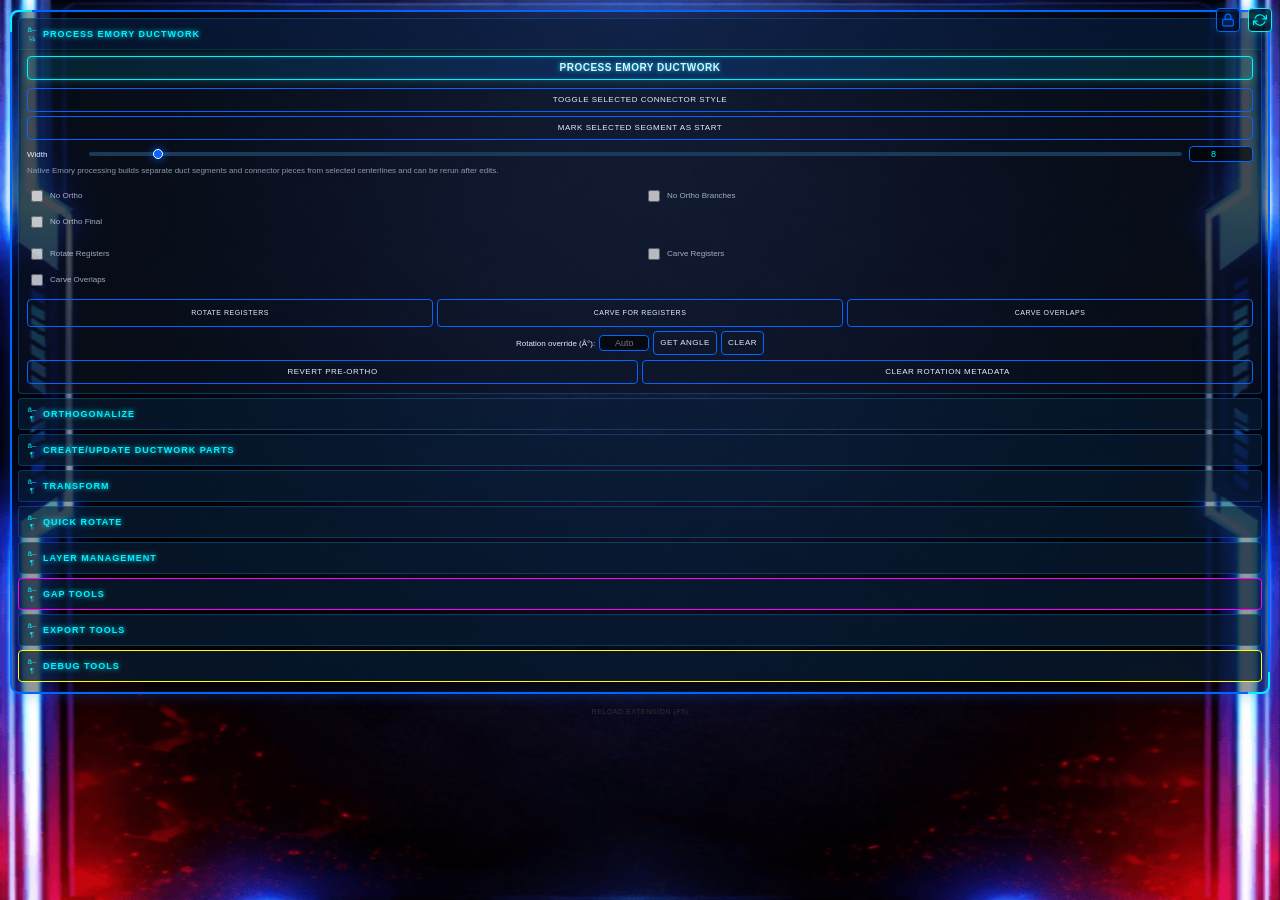
==== commit aecb1e35: "Fix Emory run binding, branch styling, and cascade controls" ====
--- a/index.html
+++ b/index.html
@@ -79,6 +79,16 @@
                     <button id="process-btn" class="btn-primary-glow" style="display:none;">Process Ductwork Legacy</button>
                     <button id="process-placed-btn" class="btn-primary-glow">Process Emory Ductwork</button>
                     <button id="toggle-connector-style-btn" style="width: 100%; margin-top: 4px;">Toggle Selected Connector Style</button>
+                    <button id="set-emory-start-btn" style="width: 100%; margin-top: 4px;">Mark Selected Segment As Start</button>
+                    <div class="control-group" style="margin-top: 6px;">
+                        <div class="slider-row" style="margin-bottom: 4px;">
+                            <span class="slider-label" style="width: 62px;">Width</span>
+                            <input type="range" id="emory-width-slider" min="1" max="120" step="0.25" value="8">
+                            <input type="number" id="emory-width-input" min="0.25" step="0.25" value="8" style="width: 54px;">
+                        </div>
+                        <p id="emory-selection-status" class="status"></p>
+                        <p id="emory-width-status" class="status"></p>
+                    </div>
                     <p id="emory-scaffold-note" class="status">Native Emory processing builds separate duct segments and connector pieces from selected centerlines and can be rerun after edits.</p>
 
                     <!-- Process ortho options -->
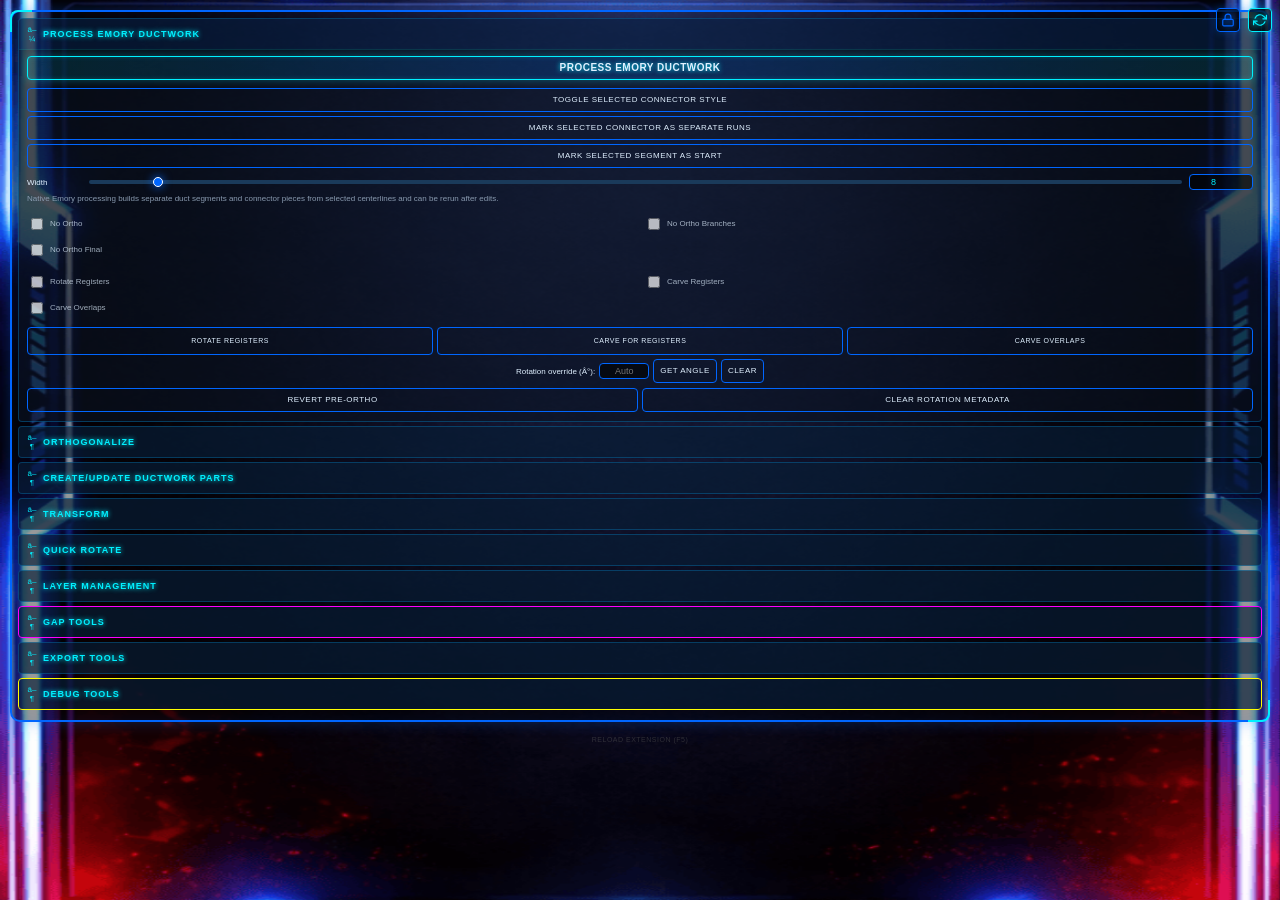
==== commit b6ec5240: "Fix Emory branch widths and connector separation" ====
--- a/index.html
+++ b/index.html
@@ -79,6 +79,7 @@
                     <button id="process-btn" class="btn-primary-glow" style="display:none;">Process Ductwork Legacy</button>
                     <button id="process-placed-btn" class="btn-primary-glow">Process Emory Ductwork</button>
                     <button id="toggle-connector-style-btn" style="width: 100%; margin-top: 4px;">Toggle Selected Connector Style</button>
+                    <button id="mark-overlap-separate-btn" style="width: 100%; margin-top: 4px;">Mark Selected Connector As Separate Runs</button>
                     <button id="set-emory-start-btn" style="width: 100%; margin-top: 4px;">Mark Selected Segment As Start</button>
                     <div class="control-group" style="margin-top: 6px;">
                         <div class="slider-row" style="margin-bottom: 4px;">
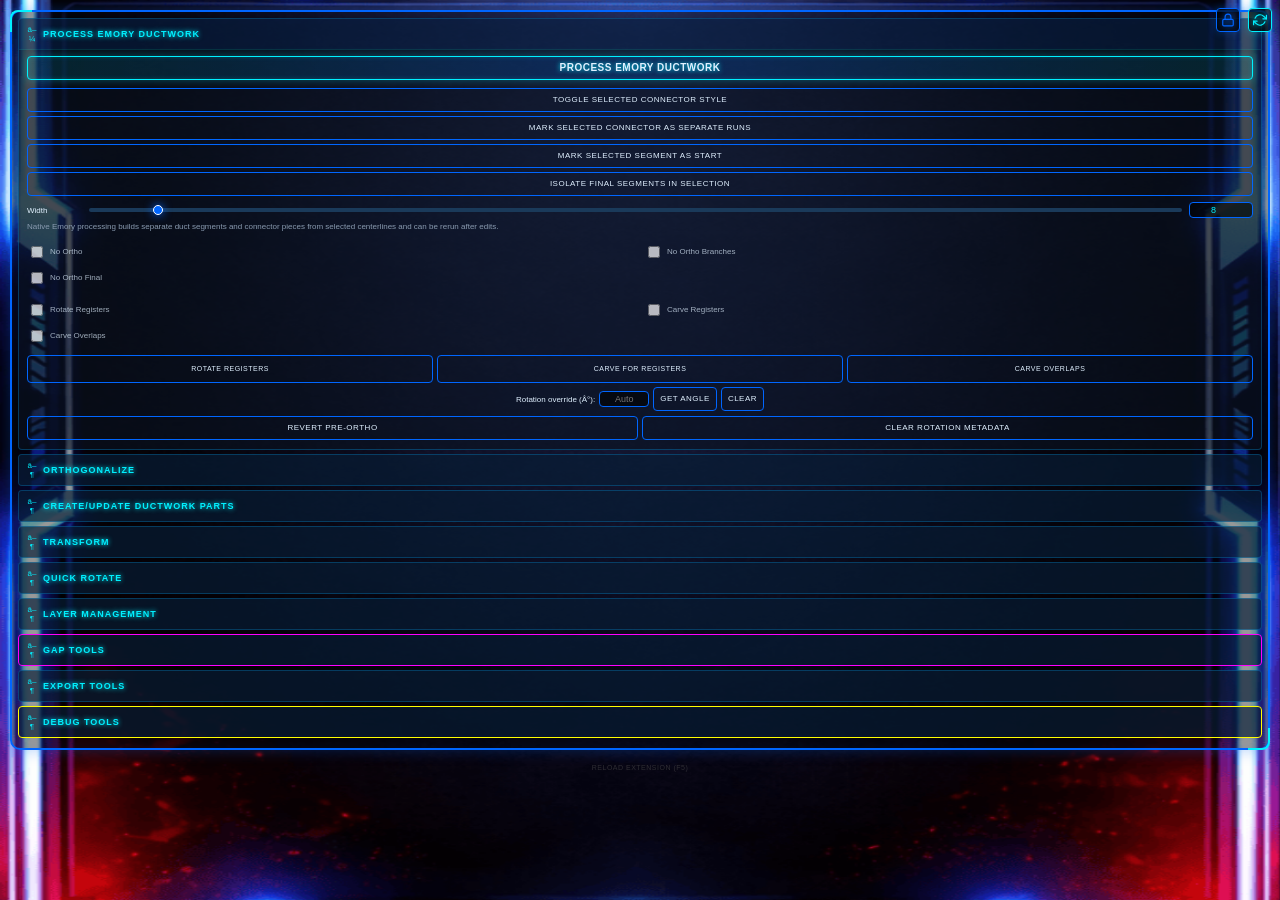
==== commit a6904433: "Add Emory final segment selection filter" ====
--- a/index.html
+++ b/index.html
@@ -81,6 +81,7 @@
                     <button id="toggle-connector-style-btn" style="width: 100%; margin-top: 4px;">Toggle Selected Connector Style</button>
                     <button id="mark-overlap-separate-btn" style="width: 100%; margin-top: 4px;">Mark Selected Connector As Separate Runs</button>
                     <button id="set-emory-start-btn" style="width: 100%; margin-top: 4px;">Mark Selected Segment As Start</button>
+                    <button id="isolate-emory-final-segments-btn" style="width: 100%; margin-top: 4px;">Isolate Final Segments In Selection</button>
                     <div class="control-group" style="margin-top: 6px;">
                         <div class="slider-row" style="margin-bottom: 4px;">
                             <span class="slider-label" style="width: 62px;">Width</span>
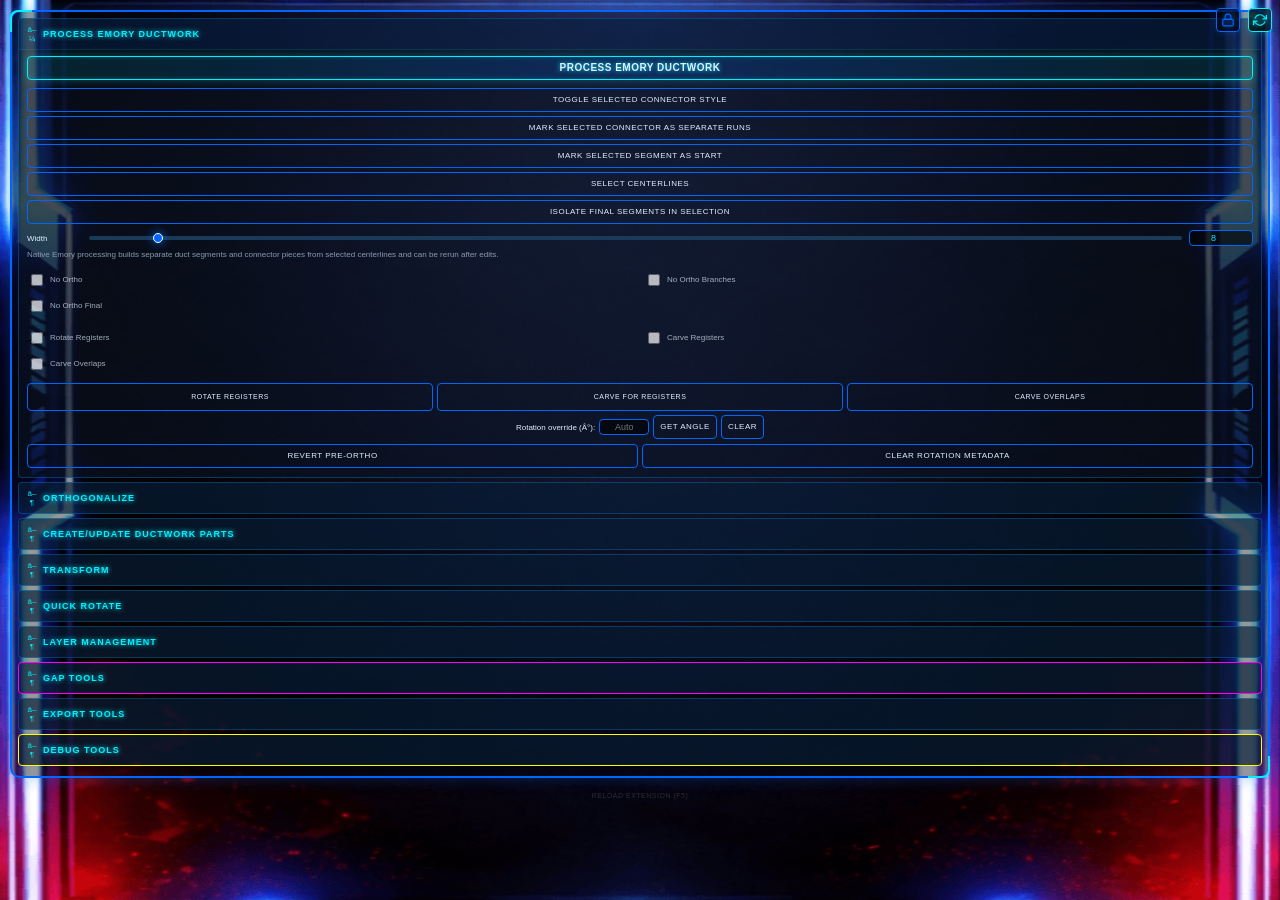
==== commit af1830ab: "Fix Emory unit scaling controls" ====
--- a/index.html
+++ b/index.html
@@ -81,6 +81,7 @@
                     <button id="toggle-connector-style-btn" style="width: 100%; margin-top: 4px;">Toggle Selected Connector Style</button>
                     <button id="mark-overlap-separate-btn" style="width: 100%; margin-top: 4px;">Mark Selected Connector As Separate Runs</button>
                     <button id="set-emory-start-btn" style="width: 100%; margin-top: 4px;">Mark Selected Segment As Start</button>
+                    <button id="select-emory-centerlines-btn" style="width: 100%; margin-top: 4px;">Select Centerlines</button>
                     <button id="isolate-emory-final-segments-btn" style="width: 100%; margin-top: 4px;">Isolate Final Segments In Selection</button>
                     <div class="control-group" style="margin-top: 6px;">
                         <div class="slider-row" style="margin-bottom: 4px;">
